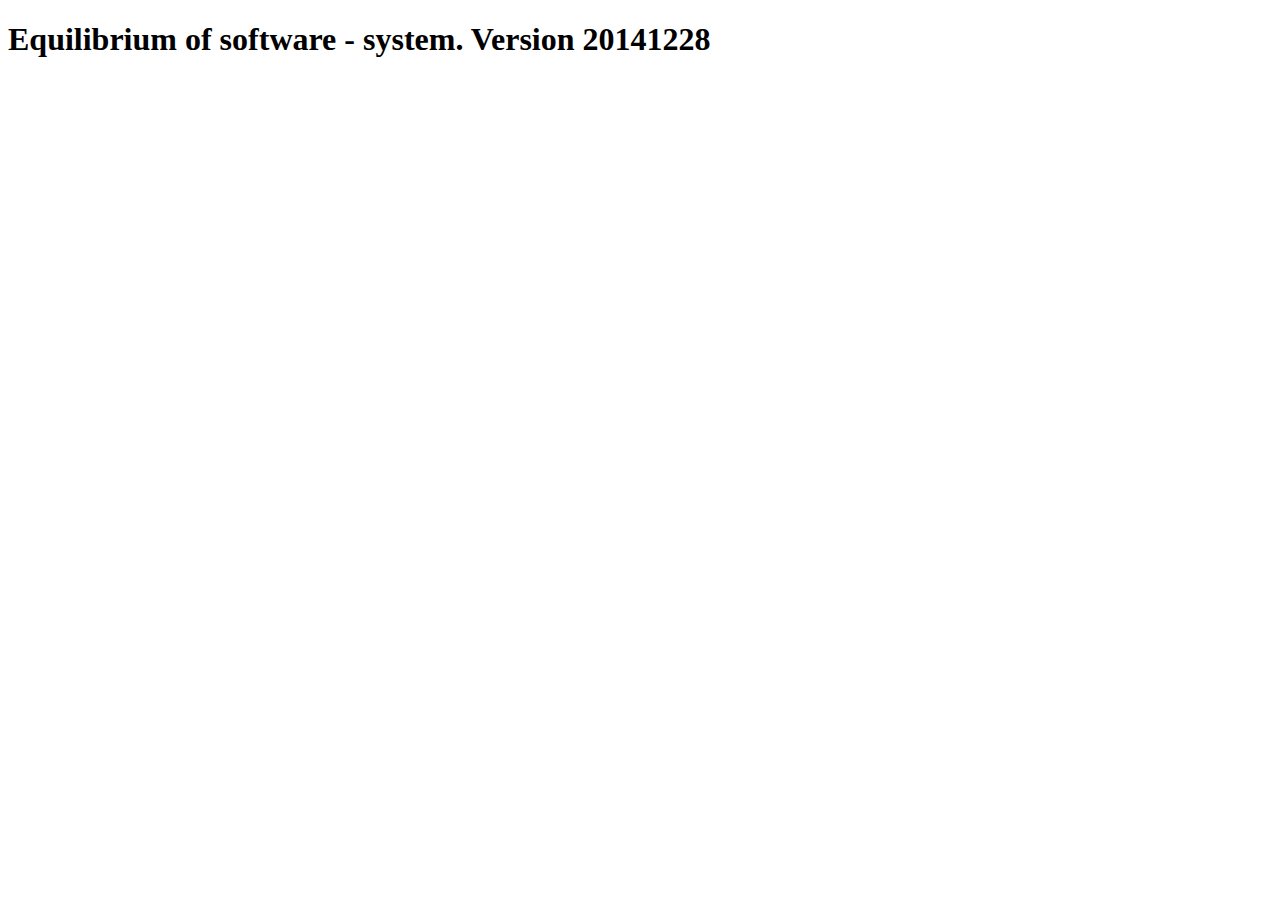
==== src/main/webapp/index.html @ 158b658d "Structure. Spring hibernate. Add User, Customer and Stat." ====
<!DOCTYPE html>
<html>
    <head>
        <title>Start Page</title>
        <meta http-equiv="Content-Type" content="text/html; charset=UTF-8">
    </head>
    <body>
        <h1>Equilibrium of software - system. Version 20141228</h1>
    </body>
</html>
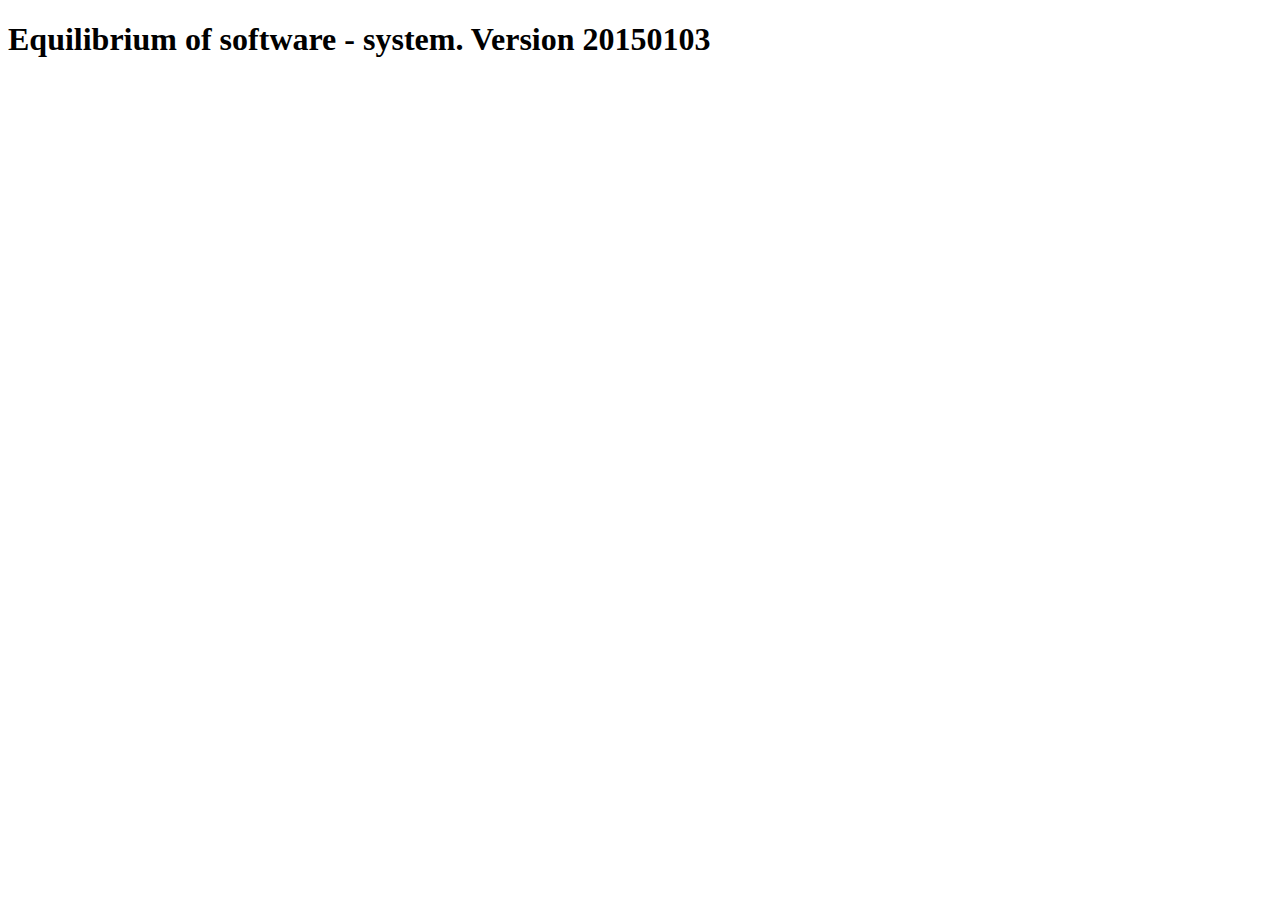
==== commit f78dbd4f: "Add database dump + some fix" ====
--- a/src/main/webapp/index.html
+++ b/src/main/webapp/index.html
@@ -5,6 +5,6 @@
         <meta http-equiv="Content-Type" content="text/html; charset=UTF-8">
     </head>
     <body>
-        <h1>Equilibrium of software - system. Version 20141228</h1>
+        <h1>Equilibrium of software - system. Version 20150103</h1>
     </body>
 </html>
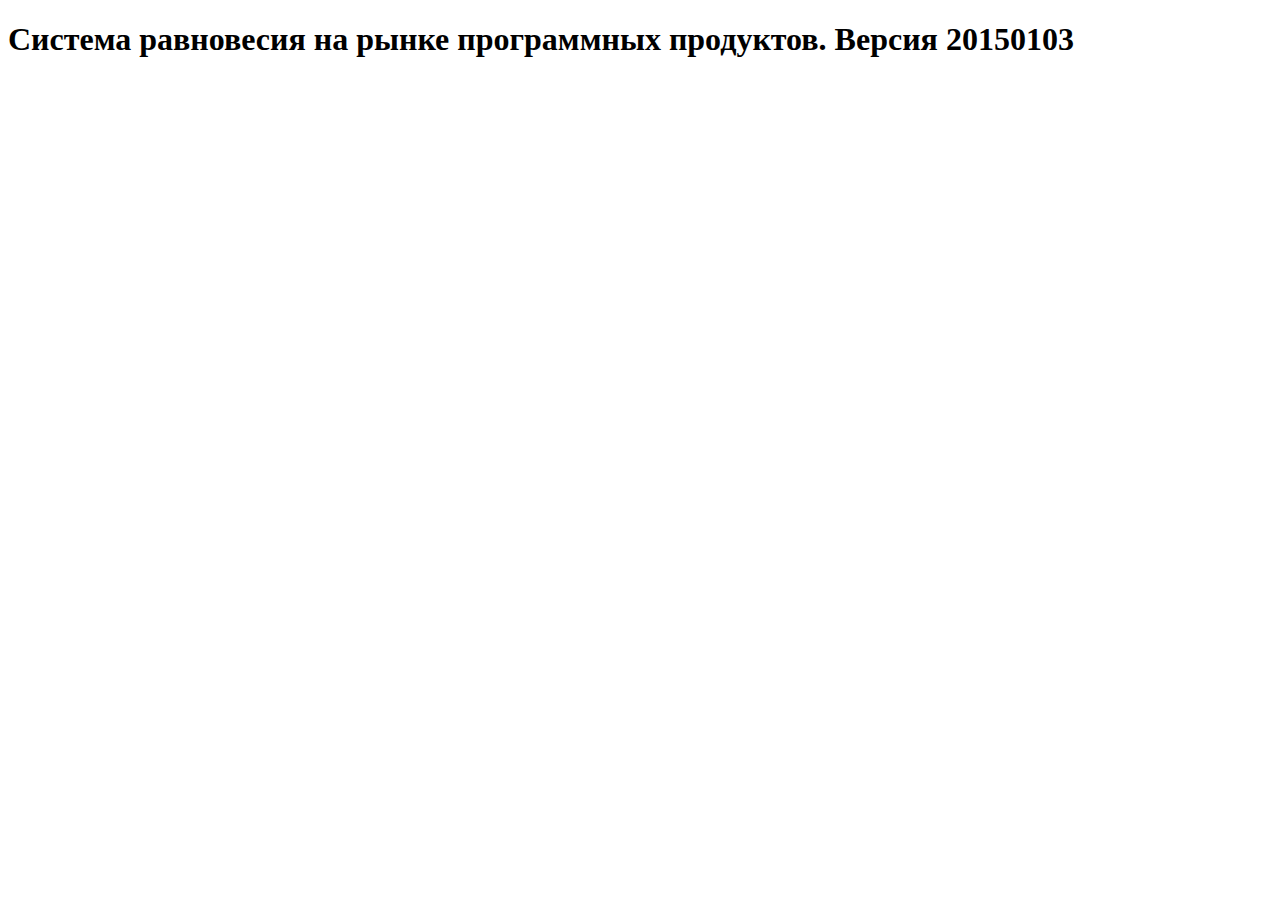
==== commit a0436acf: "Russian translate" ====
--- a/src/main/webapp/index.html
+++ b/src/main/webapp/index.html
@@ -5,6 +5,6 @@
         <meta http-equiv="Content-Type" content="text/html; charset=UTF-8">
     </head>
     <body>
-        <h1>Equilibrium of software - system. Version 20150103</h1>
+        <h1>Система равновесия на рынке программных продуктов. Версия 20150103</h1>
     </body>
 </html>
